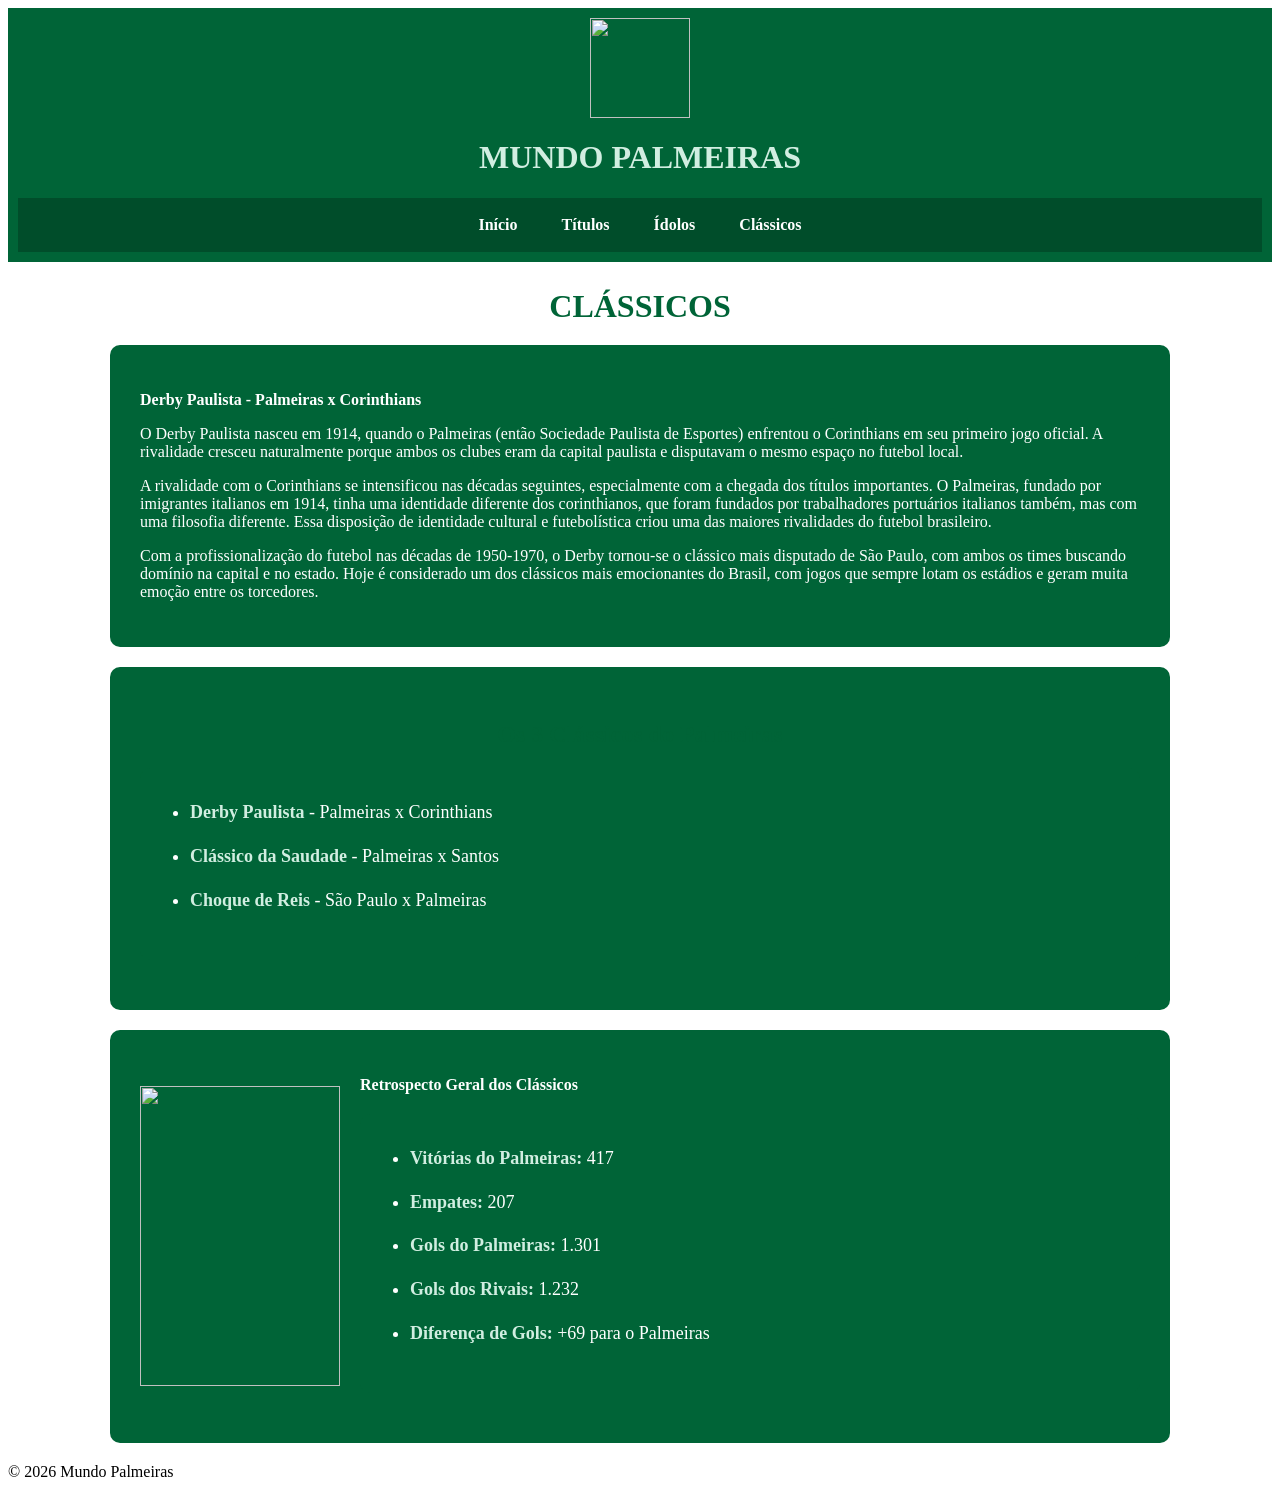
==== classicos.html @ 9908a715 "FINAL" ====
<!DOCTYPE html>
<html lang="pt-br">
<head>
    <meta charset="UTF-8">
    <meta name="viewport" content="width=device-width, initial-scale=1.0">
    <title>Clássicos - Mundo Palmeiras</title>
    <link rel="stylesheet" href="src/style.css">
</head>
<body>

    <header>
        <img class="logo"src= "https://www.palmeiras.com.br/wp-content/uploads/2021/10/1915-4.png">
        <h1>MUNDO PALMEIRAS</h1>

        <nav>
            <a href="index.html">Início</a>
            <a href="titulos.html">Títulos</a>
            <a href="idolos.html">Ídolos</a>
            <a href="clássicos.html">Clássicos</a>
        </nav>
    </header>

    <main>
        <h2>CLÁSSICOS</h2>

        <div class="historia">
            <p><strong>Derby Paulista - Palmeiras x Corinthians</strong></p>
            
            <p>O Derby Paulista nasceu em 1914, quando o Palmeiras (então Sociedade Paulista de Esportes) enfrentou o Corinthians em seu primeiro jogo oficial. A rivalidade cresceu naturalmente porque ambos os clubes eram da capital paulista e disputavam o mesmo espaço no futebol local.</p>

            <p>A rivalidade com o Corinthians se intensificou nas décadas seguintes, especialmente com a chegada dos títulos importantes. O Palmeiras, fundado por imigrantes italianos em 1914, tinha uma identidade diferente dos corinthianos, que foram fundados por trabalhadores portuários italianos também, mas com uma filosofia diferente. Essa disposição de identidade cultural e futebolística criou uma das maiores rivalidades do futebol brasileiro.</p>

            <p>Com a profissionalização do futebol nas décadas de 1950-1970, o Derby tornou-se o clássico mais disputado de São Paulo, com ambos os times buscando domínio na capital e no estado. Hoje é considerado um dos clássicos mais emocionantes do Brasil, com jogos que sempre lotam os estádios e geram muita emoção entre os torcedores.</p>
        </div>

        <div class="historia">
            <h3>Os 3 Clássicos do Palmeiras</h3>
            
            <ul>
                <li><strong>Derby Paulista</strong> - Palmeiras x Corinthians</li>
                <li><strong>Clássico da Saudade</strong> - Palmeiras x Santos</li>
                <li><strong>Choque de Reis</strong> - São Paulo x Palmeiras</li>
            </ul>
        </div>

        <div class="historia">
            <div class="container-imagem-texto">
                <img src="https://pbs.twimg.com/media/G-qjFZ7bQAEtS-5.jpg" class="imagem-trofeu">
                
                <div class="texto-retrospecto">
                    <p><strong>Retrospecto Geral dos Clássicos</strong></p>
                    
                    <ul>
                        <li><strong>Vitórias do Palmeiras:</strong> 417 </li>
                        <li><strong>Empates:</strong> 207 </li>
                        <li><strong>Gols do Palmeiras:</strong> 1.301</li>
                        <li><strong>Gols dos Rivais:</strong> 1.232</li>
                        <li><strong>Diferença de Gols:</strong> +69 para o Palmeiras</li>
                    </ul>
                </div>
            </div>
        </div>
    </main>

    <footer>
        <p>&copy; 2026 Mundo Palmeiras</p>
    </footer>

</body>
</html>
---- src/style.css ----
header {
    background-color: #006437;
    color: white ;
    padding: 10px;
    
}

header h1 {
    text-align: center;
    color: #d1eee1;
    
}
/*parte da história */
.historia {
    background-color: #006437;
    color: white;
    padding: 30px;
    margin: 20px auto;
    border-radius: 10px;
    max-width: 1000px;
}
nav {
    display: flex;
    justify-content: center;
    gap: 20px;
    background-color: #004d2a;
    padding: 10px;
}

nav a {
    color: white;
    text-decoration: none;
    font-weight: bold;
    padding: 8px 12px;
}

nav a:hover {
    background-color: #006437;
    border-radius: 5px;
}

header img {
width: 100px;
display: block;
margin: auto;

}

main h2 {
    color: #006437;
    text-align: center;
    font-size: 32px;
    margin-bottom: 20px;
    font-weight: bold;
    text-transform: uppercase;
    
}

/* Estilização da lista */
ul {
    background-color: #006437;  
    color: white;                
    padding: 30px 50px;
    margin: 20px auto;
    border-radius: 10px;
    max-width: 1000px;
}

li {
    font-size: 18px;
    margin-bottom: 15px;
    color: white;              
    line-height: 1.6;
}

li strong {
    color:#d1eee1;             
    font-weight: bold;
}


main h3 {
    color: #006437;           
    text-align: center;
    font-size: 24px;
    margin-bottom: 20px;
}

img {

width: 500px;
height: 300px;
object-fit: cover;
justify-content: center;
}
.logo {
    width: 100px;
    height: 100px;
}
/* Seção Ídolos */
.idolos-secao {
    background-color: #006437;
    color: white;
    padding: 20px;
    margin: 20px auto;
    max-width: 800px;
    text-align: center;
    border-radius: 10px;
}

/* Lista de Ídolos */
.idolos-lista {
    list-style: none;
    padding: 0;
    margin: 30px auto;
    max-width: 800px;
}

.idolos-lista li {
    background-color: #f9f9f9;
    padding: 20px;
    margin-bottom: 20px;
    border-radius: 10px;
    display: flex;
    align-items: center;
    gap: 20px;
}

.idolos-lista li span {
    font-size: 16px;
    color: #333;
}

.idolos-lista li strong {
    color: #006437;
    font-size: 18px;
}

/* Imagem do Ídolo */
.idolo-img {
    width: 100px;
    height: 100px;
    border-radius: 50%;
    border: 4px solid #006437;
    object-fit: cover;
}

/*imagem + texto lado */
.container-imagem-texto {
    display: flex;
    align-items: center;
    gap:20px;
}

/* Texto do retrospecto */
.texto-retrospecto {
    flex: 1;
}

.imagem-trofeu {
width: 200px;
height: 300px;
}
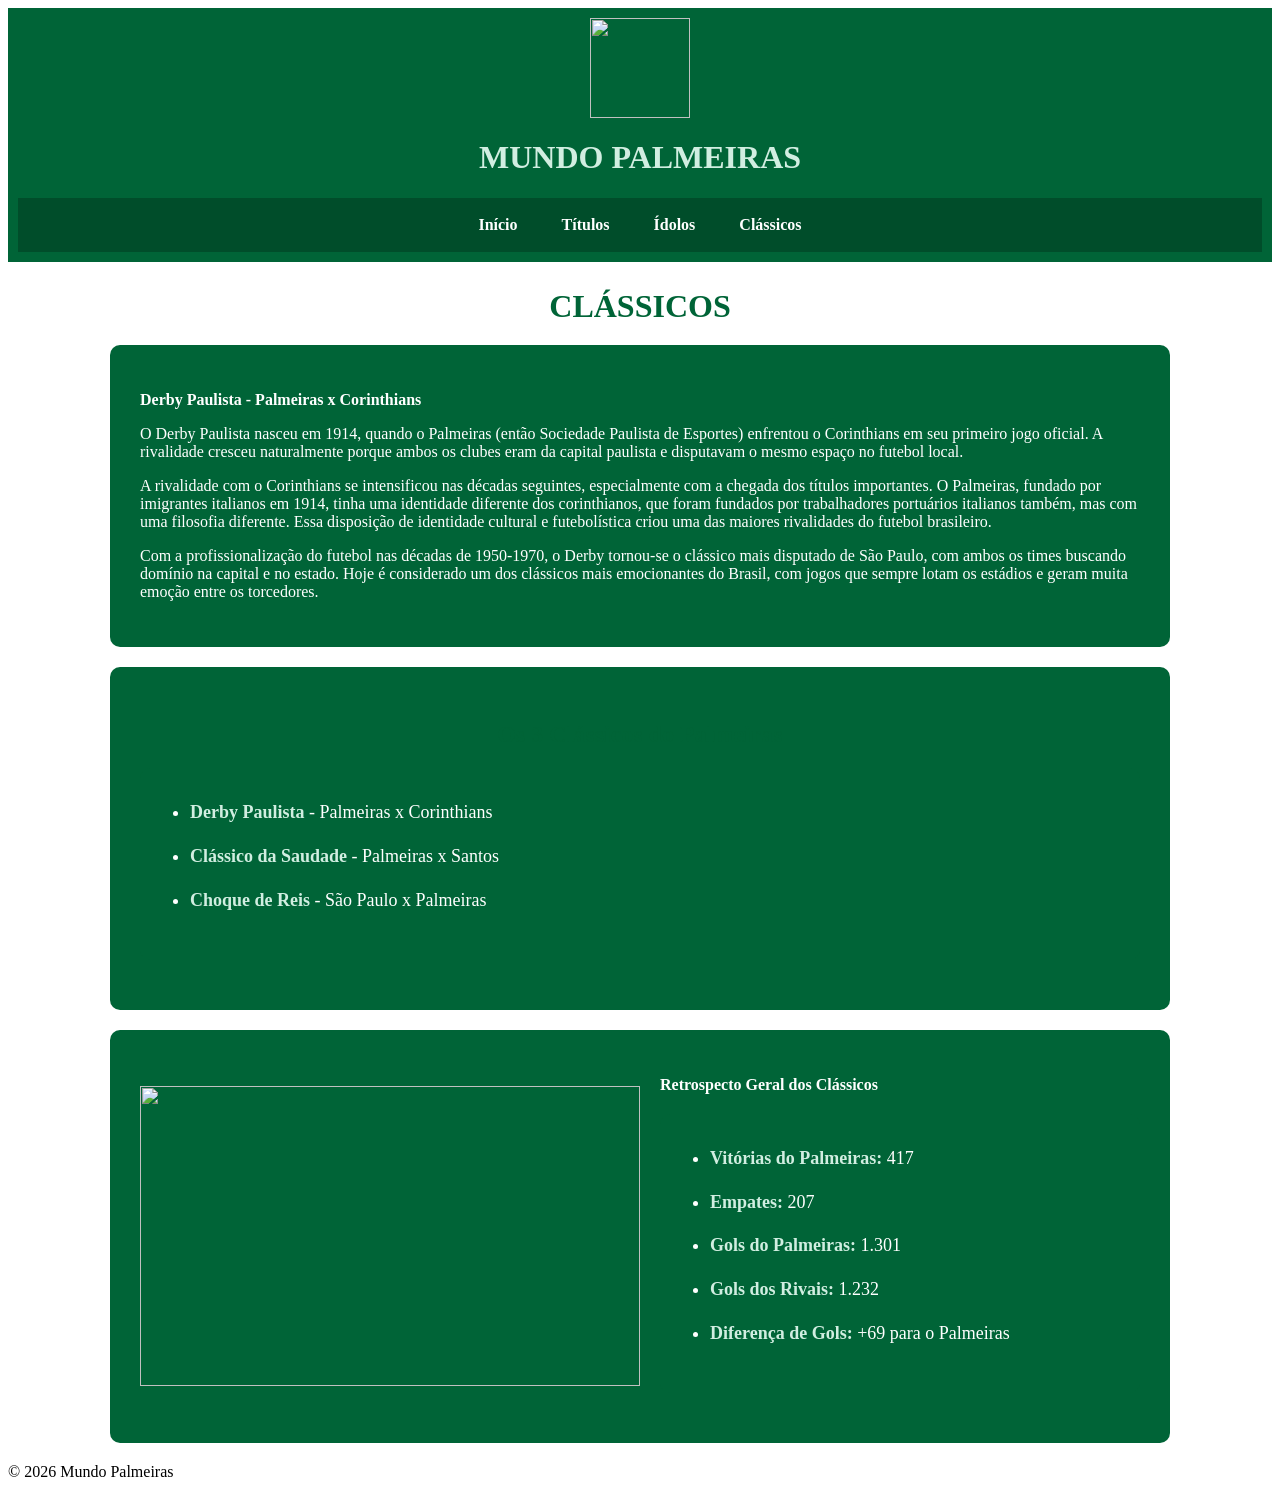
==== commit 27e1936b: "Atualizar o classicos.html" ====
--- a/classicos.html
+++ b/classicos.html
@@ -45,7 +45,7 @@
 
         <div class="historia">
             <div class="container-imagem-texto">
-                <img src="https://pbs.twimg.com/media/G-qjFZ7bQAEtS-5.jpg" class="imagem-trofeu">
+                <img src="https://pbs.twimg.com/media/G-qjFZ7bQAEtS-5.jpg" class="imagem-texto">
                 
                 <div class="texto-retrospecto">
                     <p><strong>Retrospecto Geral dos Clássicos</strong></p>
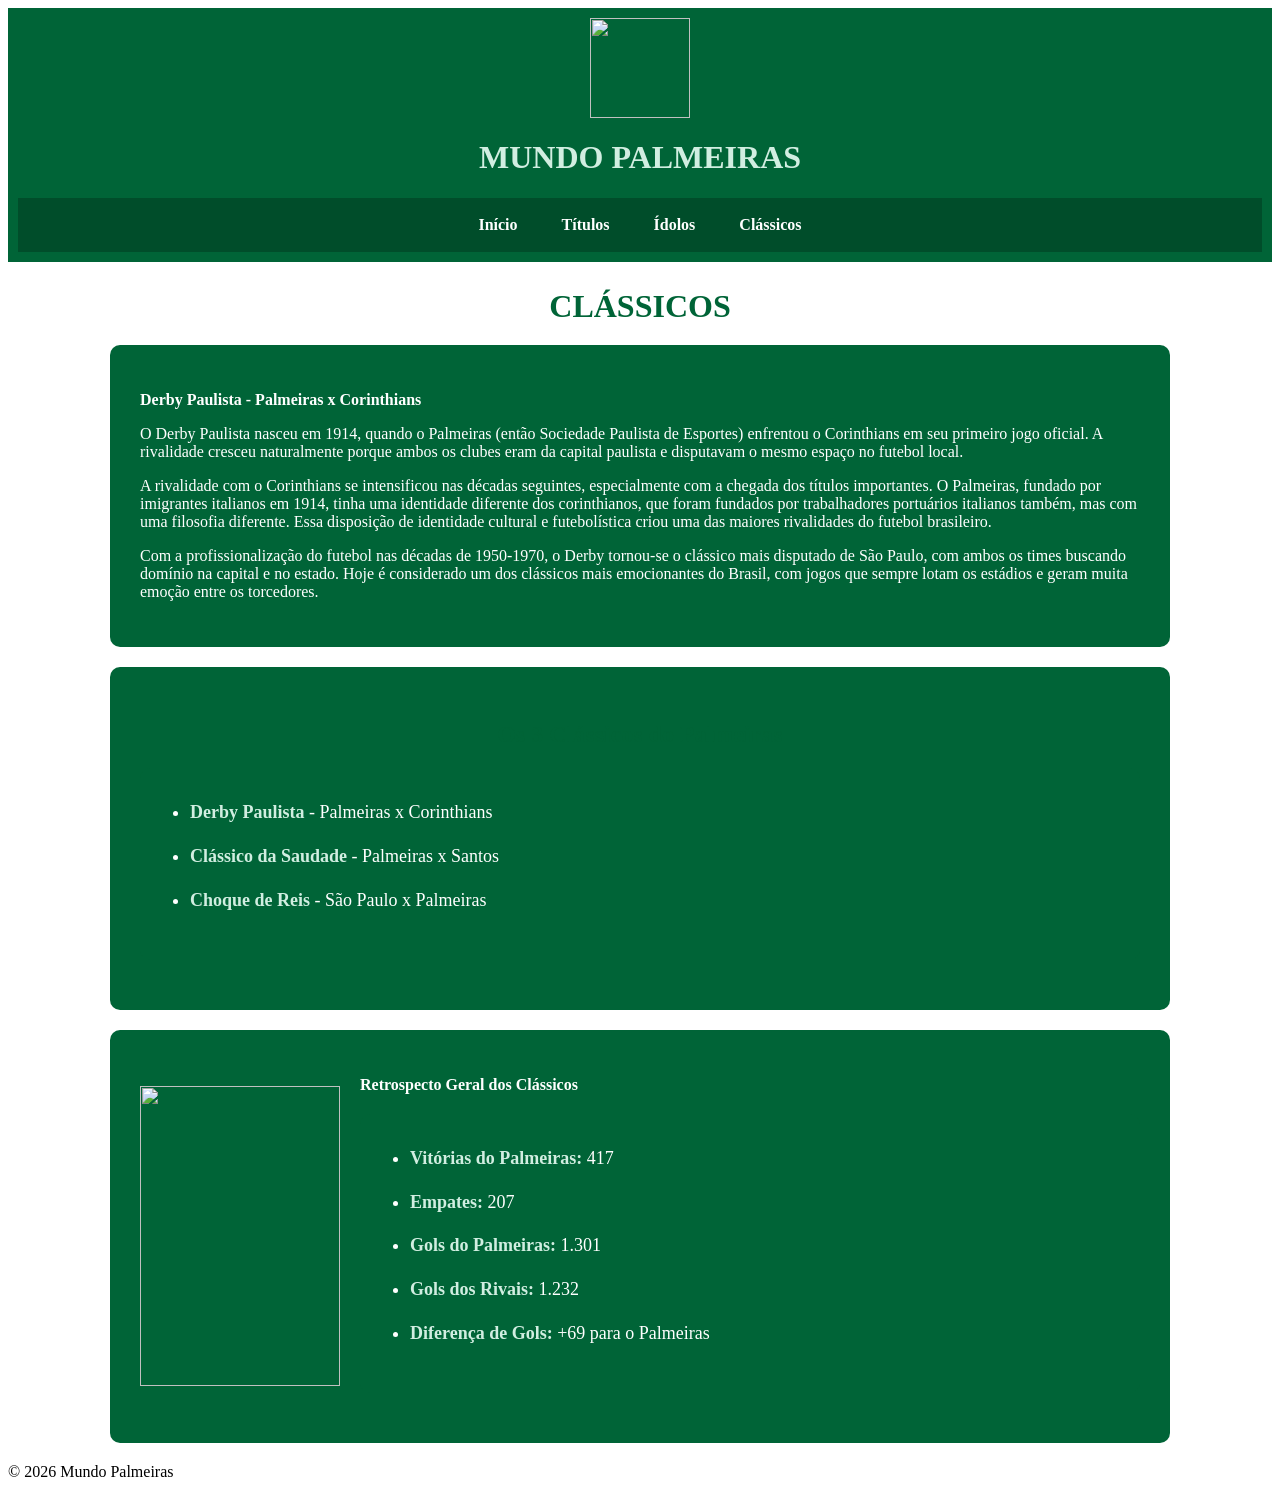
==== commit ca0db49c: "Atualizar o classicos.html" ====
--- a/classicos.html
+++ b/classicos.html
@@ -14,9 +14,9 @@
 
         <nav>
             <a href="index.html">Início</a>
-            <a href="titulos.html">Títulos</a>
+            <a href="títulos.html">Títulos</a>
             <a href="idolos.html">Ídolos</a>
-            <a href="clássicos.html">Clássicos</a>
+            <a href="classicos.html">Clássicos</a>
         </nav>
     </header>
 
--- a/src/style.css
+++ b/src/style.css
@@ -1,3 +1,4 @@
+/* cabeçalho e navbar */
 header {
     background-color: #006437;
     color: white ;
@@ -10,7 +11,7 @@
     color: #d1eee1;
     
 }
-/*parte da história */
+
 .historia {
     background-color: #006437;
     color: white;
@@ -157,7 +158,7 @@
     flex: 1;
 }
 
-.imagem-trofeu {
+.imagem-texto {
 width: 200px;
 height: 300px;
 }
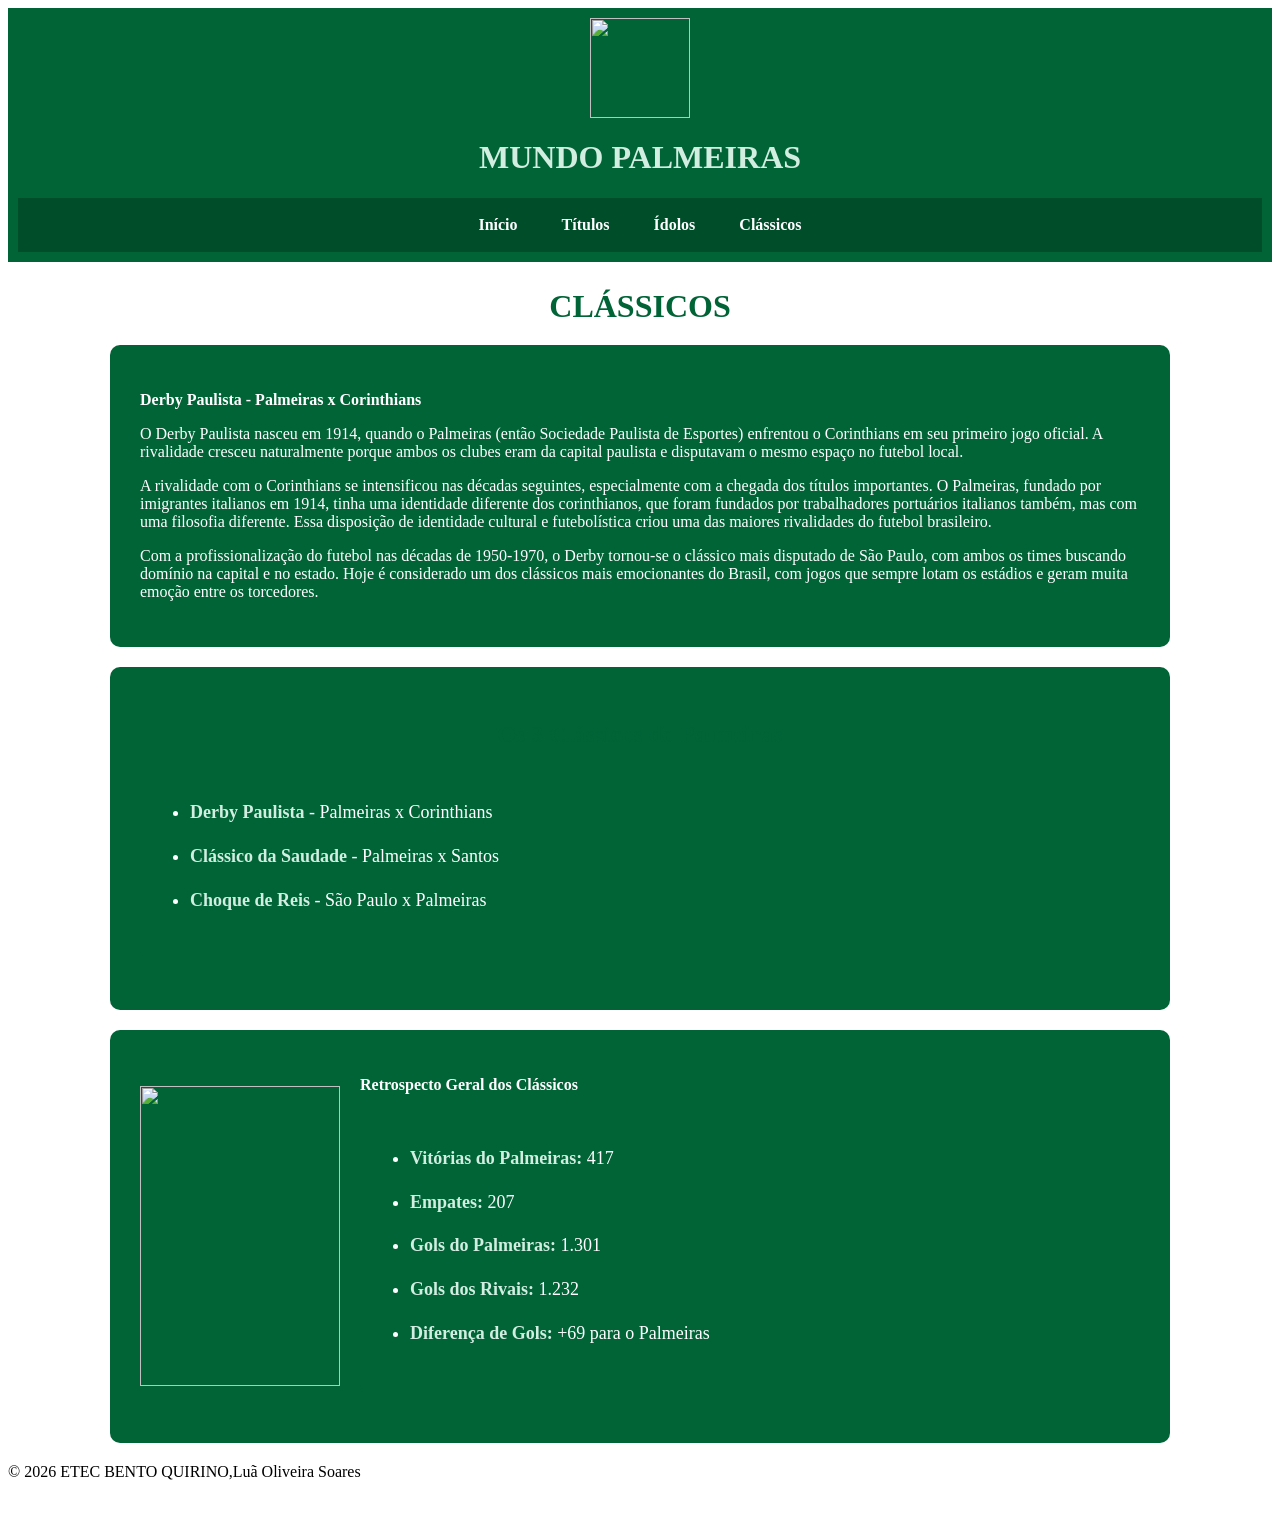
==== commit 880cfb09: "Atualizar o classicos.html" ====
--- a/classicos.html
+++ b/classicos.html
@@ -63,7 +63,8 @@
     </main>
 
     <footer>
-        <p>&copy; 2026 Mundo Palmeiras</p>
+        <p>&copy; 2026 ETEC BENTO QUIRINO,Luã Oliveira Soares </p>
+<br>
     </footer>
 
 </body>
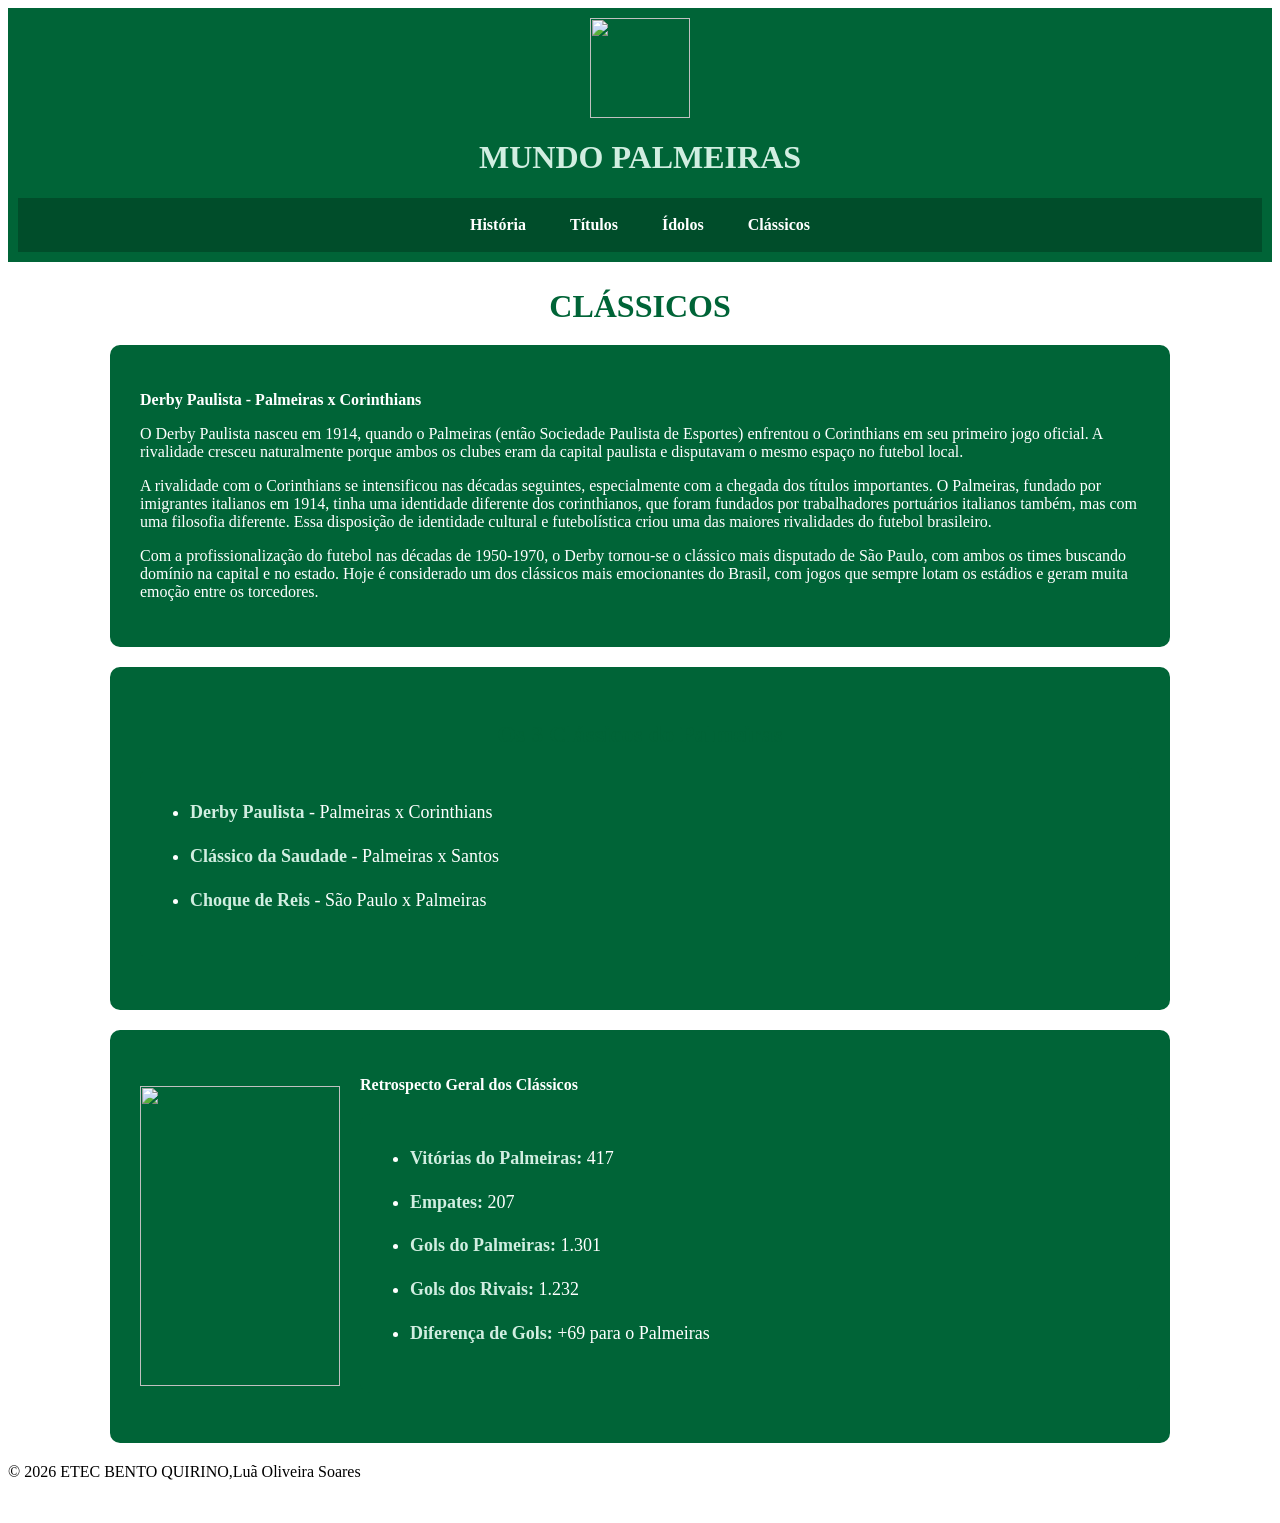
==== commit 67c7929c: "Atualizar o classicos.html" ====
--- a/classicos.html
+++ b/classicos.html
@@ -13,7 +13,7 @@
         <h1>MUNDO PALMEIRAS</h1>
 
         <nav>
-            <a href="index.html">Início</a>
+            <a href="index.html">História</a>
             <a href="títulos.html">Títulos</a>
             <a href="idolos.html">Ídolos</a>
             <a href="classicos.html">Clássicos</a>
